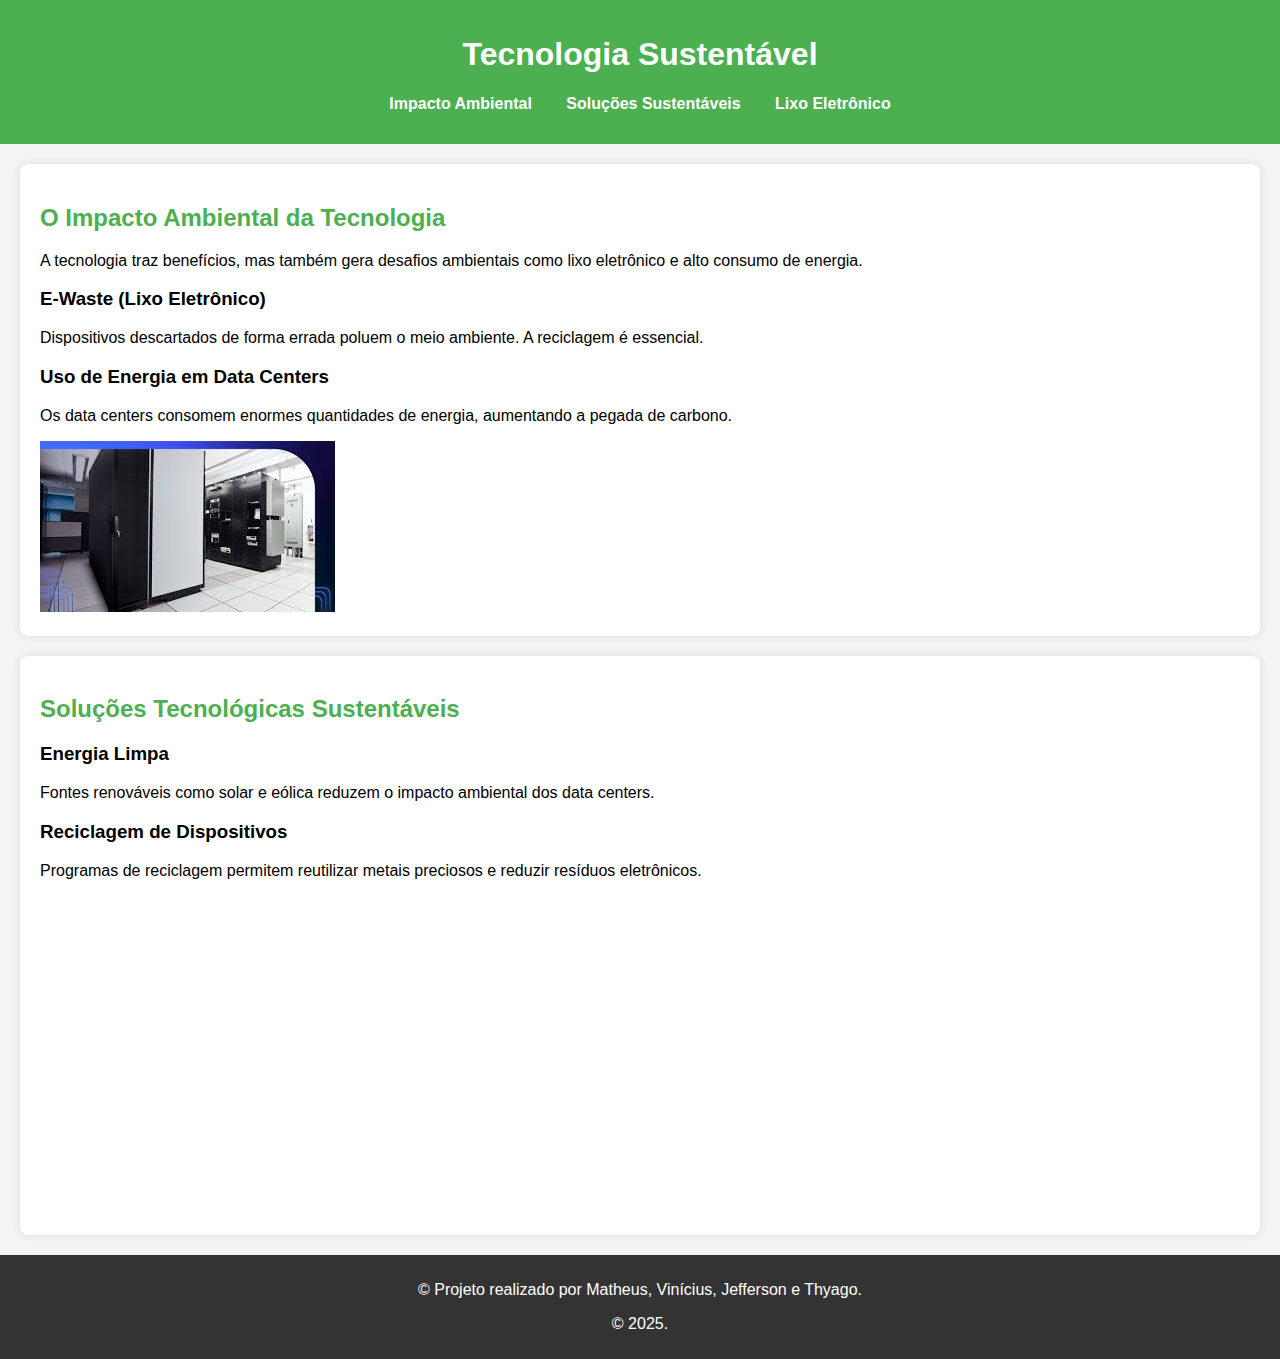
==== index.html @ ec5e2340 "Update index.html" ====
<!DOCTYPE html>
<html lang="pt-BR">
<head>
    <meta charset="UTF-8">
    <meta name="viewport" content="width=device-width, initial-scale=1.0">
    <title>Tecnologia Sustentável</title>
    <link rel="stylesheet" href="style.css">
</head>
<body>

    <header>
        <h1>Tecnologia Sustentável</h1>
        <nav>
            <ul>
                <li><a href="#impacto">Impacto Ambiental</a></li>
                <li><a href="#solucoes">Soluções Sustentáveis</a></li>
                <li><a href="01/eletro.html">Lixo Eletrônico</a></li>
            </ul>
        </nav>
    </header>

    <section id="impacto">
        <h2>O Impacto Ambiental da Tecnologia</h2>
        <p>A tecnologia traz benefícios, mas também gera desafios ambientais como lixo eletrônico e alto consumo de energia.</p>

        <h3>E-Waste (Lixo Eletrônico)</h3>
        <p>Dispositivos descartados de forma errada poluem o meio ambiente. A reciclagem é essencial.</p>

        <h3>Uso de Energia em Data Centers</h3>
        <p>Os data centers consomem enormes quantidades de energia, aumentando a pegada de carbono.</p>
        <img src="images.jpg" alt="Data Centers">
    </section>

    <section id="solucoes">
        <h2>Soluções Tecnológicas Sustentáveis</h2>
        <h3>Energia Limpa</h3>
        <p>Fontes renováveis como solar e eólica reduzem o impacto ambiental dos data centers.</p>

        <h3>Reciclagem de Dispositivos</h3>
        <p>Programas de reciclagem permitem reutilizar metais preciosos e reduzir resíduos eletrônicos.</p>
        <iframe width="560" height="315" src="https://www.youtube.com/embed/Rb5gnD3Sz9o?si=4rndlDmxdFg6pktM" title="YouTube video player" frameborder="0" allow="accelerometer; autoplay; clipboard-write; encrypted-media; gyroscope; picture-in-picture; web-share" referrerpolicy="strict-origin-when-cross-origin" allowfullscreen></iframe>
    </section>

    <footer>
        <p>&copy; Projeto realizado por Matheus, Vinícius, Jefferson e Thyago.</p>
        <p>&copy; 2025.</p>
    </footer>

    <script src="script.js"></script>

</body>
</html>
---- style.css ----
body {
    font-family: Arial, sans-serif;
    margin: 0;
    padding: 0;
    background-color: #f4f4f4;
}

header {
    background: #4CAF50;
    color: white;
    padding: 15px;
    text-align: center;
}

nav ul {
    list-style: none;
    padding: 0;
}

nav ul li {
    display: inline;
    margin: 0 15px;
}

nav ul li a {
    color: white;
    text-decoration: none;
    font-weight: bold;
}

section {
    padding: 20px;
    margin: 20px;
    background: white;
    border-radius: 8px;
    box-shadow: 0 0 10px rgba(0, 0, 0, 0.1);
}

h2 {
    color: #4CAF50;
}

form {
    display: flex;
    flex-direction: column;
}

input, textarea {
    margin-bottom: 10px;
    padding: 8px;
    border: 1px solid #ccc;
    border-radius: 5px;
}

button {
    background: #4CAF50;
    color: white;
    padding: 10px;
    border: none;
    cursor: pointer;
}

button:hover {
    background: #45a049;
}

footer {
    text-align: center;
    background: #333;
    color: white;
    padding: 10px;
    margin-top: 20px;
}
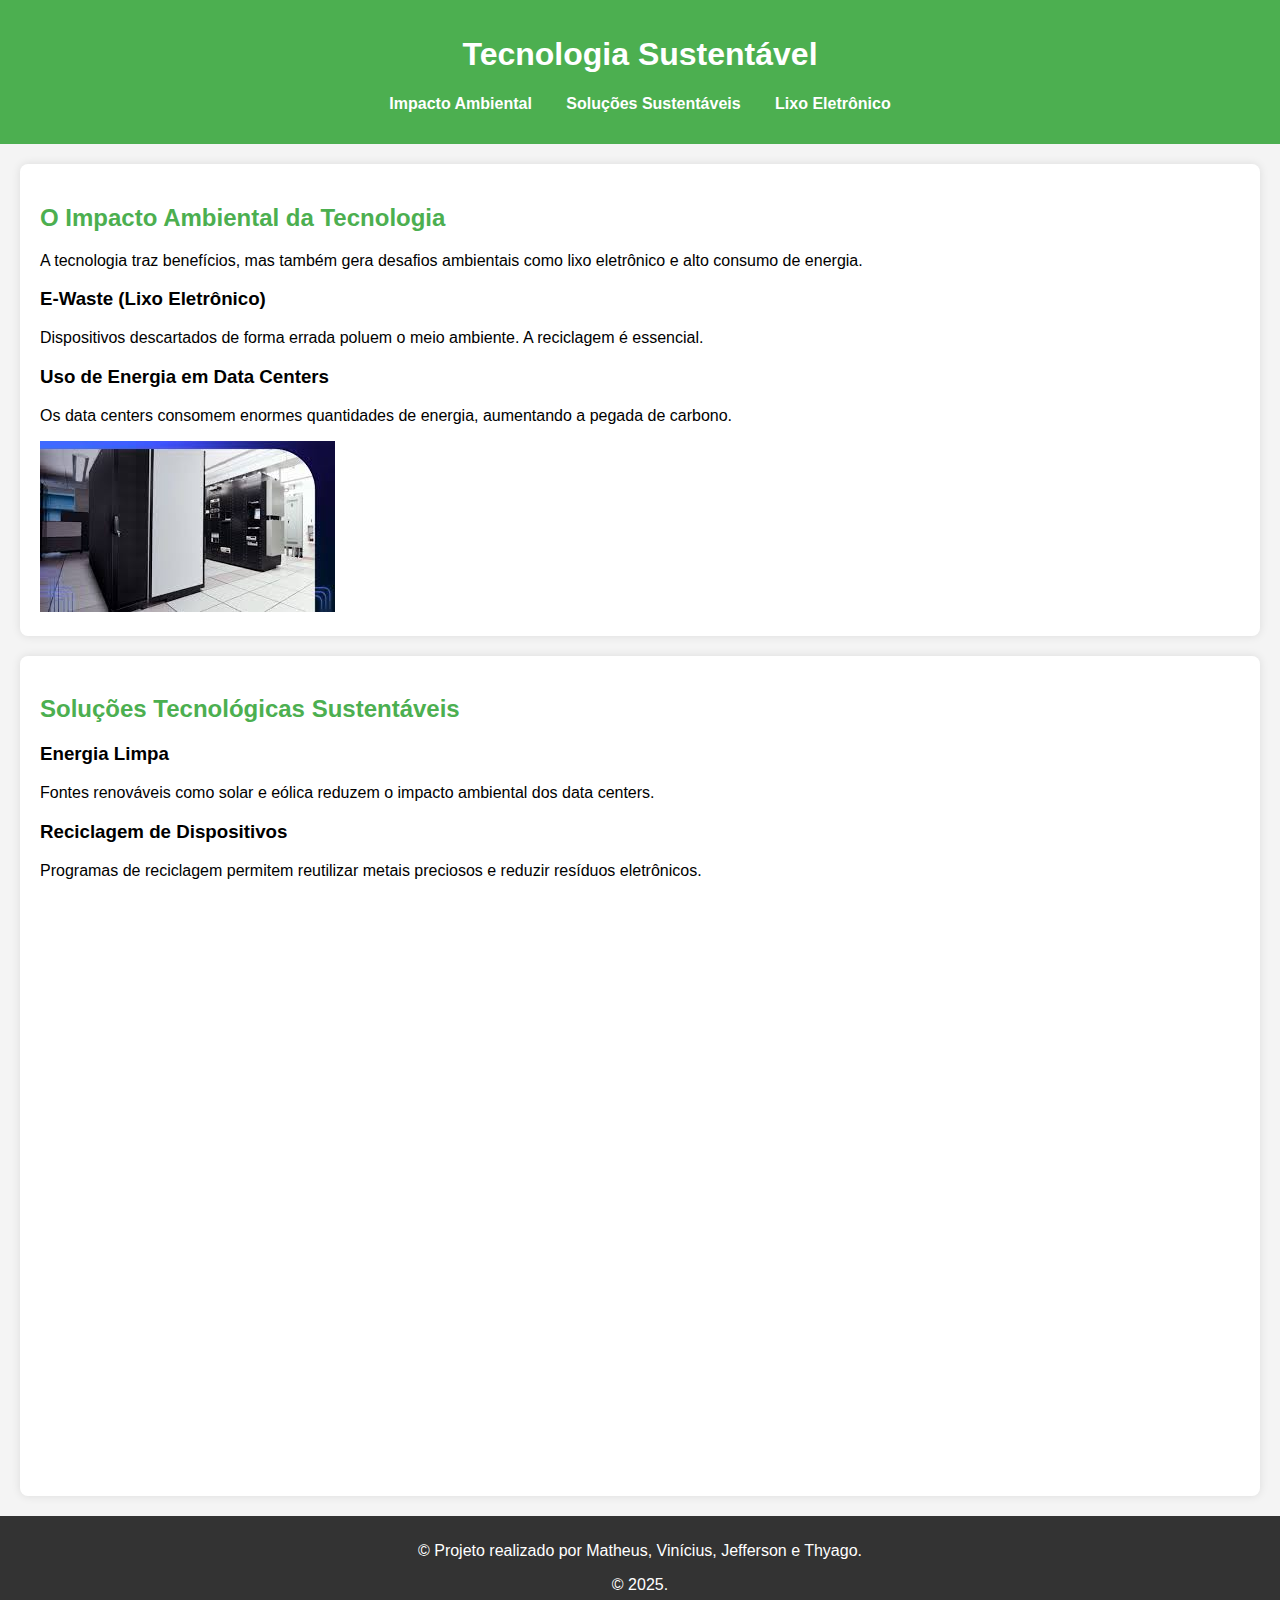
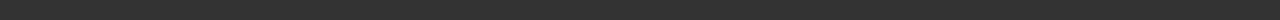
==== commit 5f098547: "Update index.html" ====
--- a/index.html
+++ b/index.html
@@ -38,7 +38,7 @@
 
         <h3>Reciclagem de Dispositivos</h3>
         <p>Programas de reciclagem permitem reutilizar metais preciosos e reduzir resíduos eletrônicos.</p>
-        <iframe width="560" height="315" src="https://www.youtube.com/embed/Rb5gnD3Sz9o?si=4rndlDmxdFg6pktM" title="YouTube video player" frameborder="0" allow="accelerometer; autoplay; clipboard-write; encrypted-media; gyroscope; picture-in-picture; web-share" referrerpolicy="strict-origin-when-cross-origin" allowfullscreen></iframe>
+        <iframe width="1024" height="576" src="https://www.youtube.com/embed/Rb5gnD3Sz9o?si=4rndlDmxdFg6pktM" title="YouTube video player" frameborder="0" allow="accelerometer; autoplay; clipboard-write; encrypted-media; gyroscope; picture-in-picture; web-share" referrerpolicy="strict-origin-when-cross-origin" allowfullscreen></iframe>
     </section>
 
     <footer>
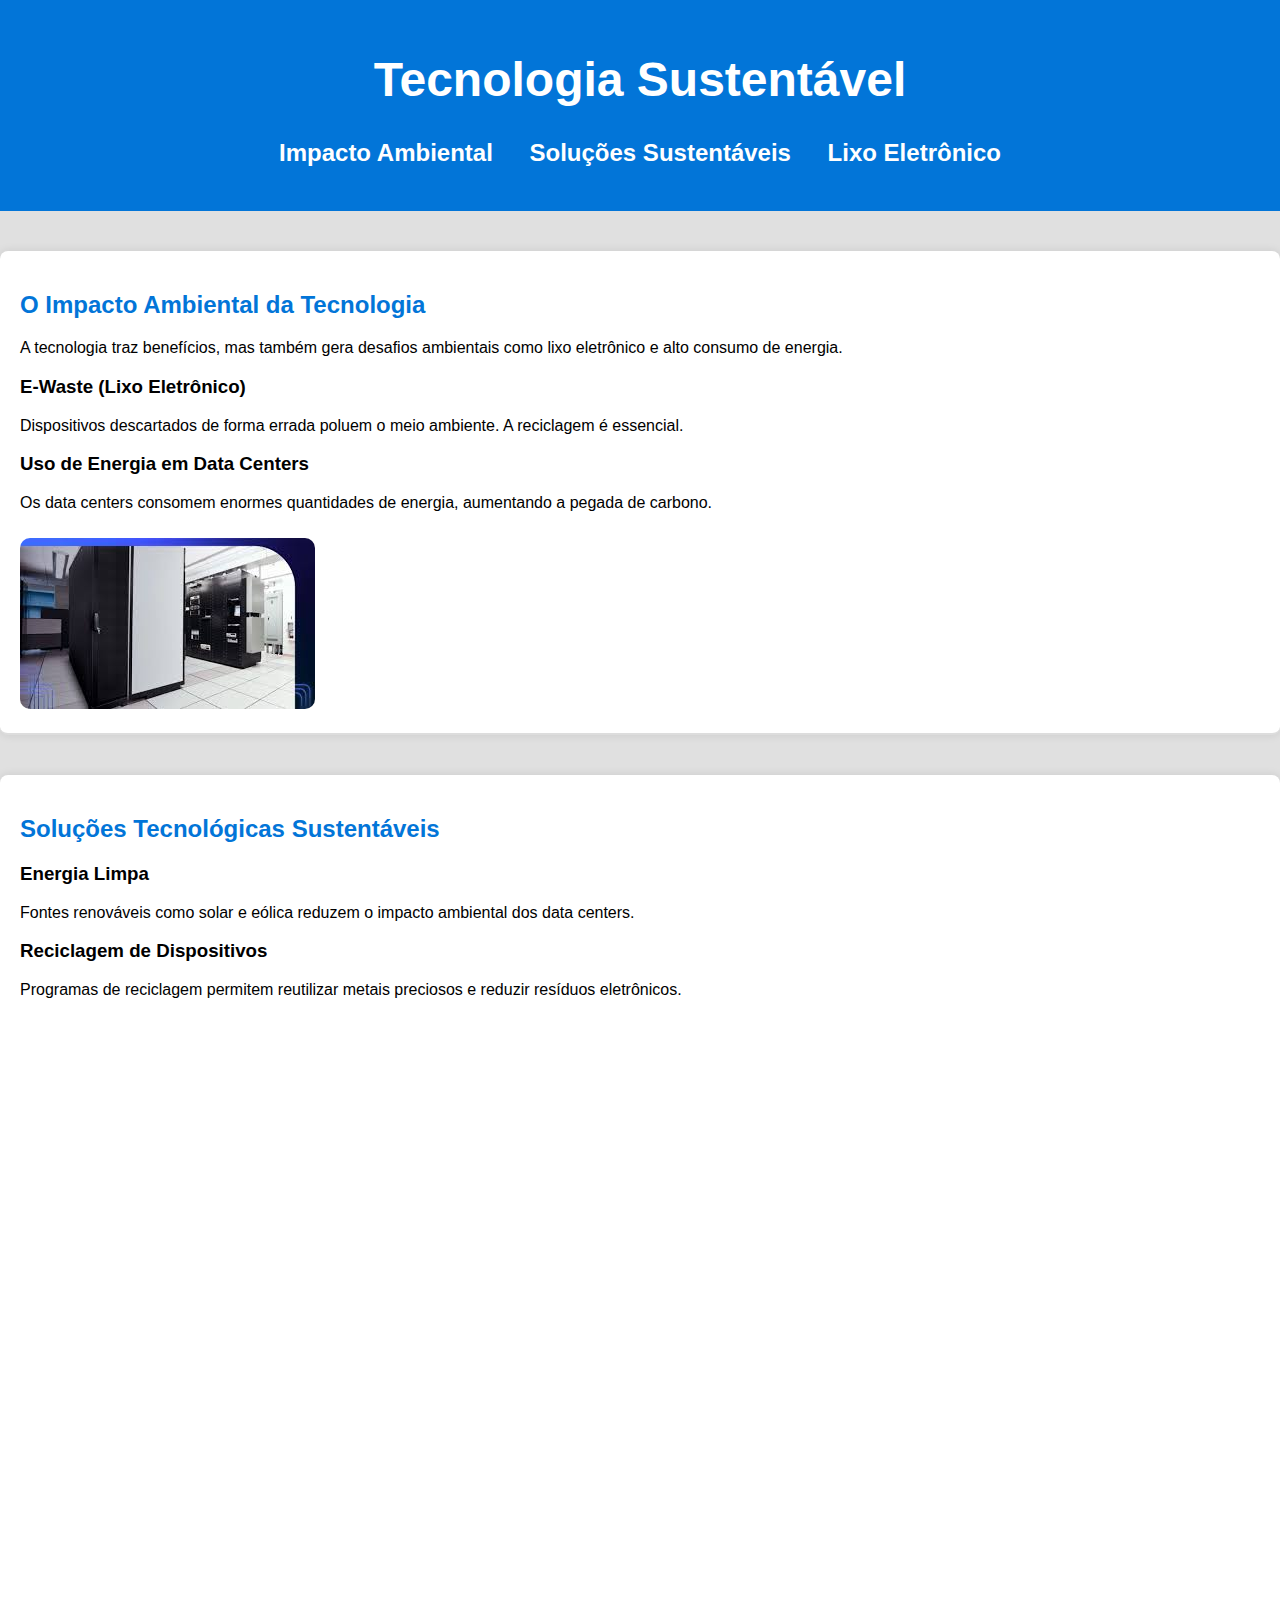
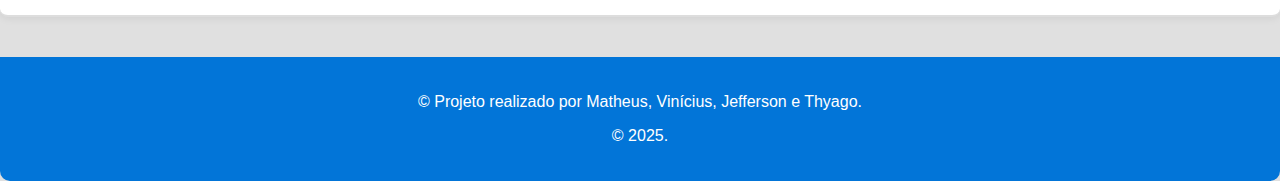
==== commit 213a761e: "Update index.html" ====
--- a/index.html
+++ b/index.html
@@ -5,6 +5,16 @@
     <meta name="viewport" content="width=device-width, initial-scale=1.0">
     <title>Tecnologia Sustentável</title>
     <link rel="stylesheet" href="style.css">
+    <style>
+        body { font-family: Arial, sans-serif; margin: 0; padding: 0; background-color: #e0e0e0; }
+        .container { max-width: 1200px; margin: auto; background: white; padding: 40px; border-radius: 10px; box-shadow: 0px 0px 15px #666; }
+        header { background: #0275d8; color: white; text-align: center; padding: 20px; font-size: 24px; }
+        section { margin: 40px 0; padding: 20px; border-bottom: 2px solid #ddd; }
+        h2 { color: #0275d8; }
+        ul, ol { padding-left: 20px; }
+        footer { text-align: center; padding: 20px; background: #0275d8; color: white; margin-top: 40px; border-radius: 0 0 10px 10px; }
+        img { max-width: 100%; border-radius: 10px; margin-top: 10px; }
+    </style>
 </head>
 <body>
 
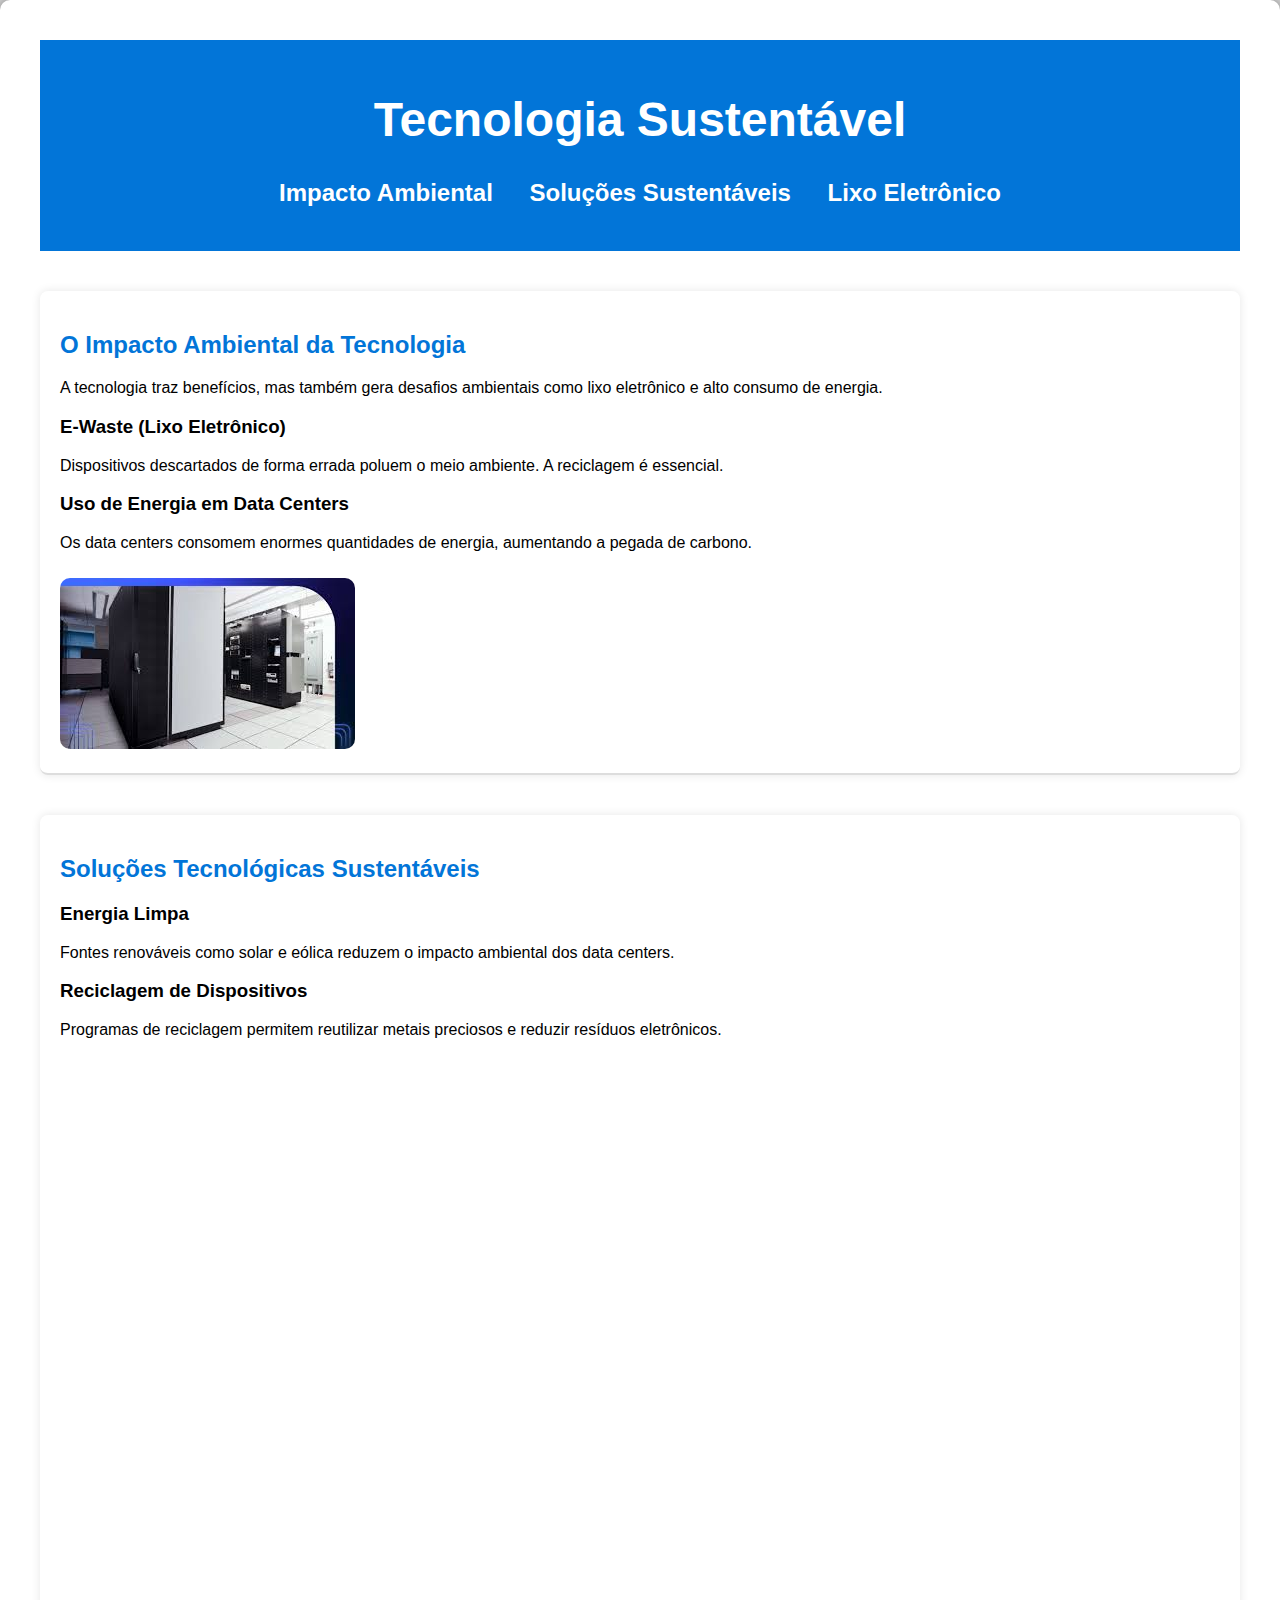
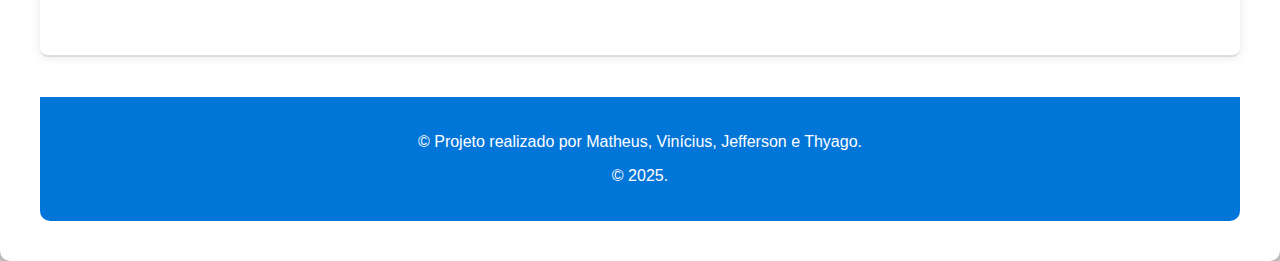
==== commit fbff842a: "Update index.html" ====
--- a/index.html
+++ b/index.html
@@ -17,7 +17,7 @@
     </style>
 </head>
 <body>
-
+<div class="container">
     <header>
         <h1>Tecnologia Sustentável</h1>
         <nav>
@@ -55,6 +55,7 @@
         <p>&copy; Projeto realizado por Matheus, Vinícius, Jefferson e Thyago.</p>
         <p>&copy; 2025.</p>
     </footer>
+</div>
 
     <script src="script.js"></script>
 
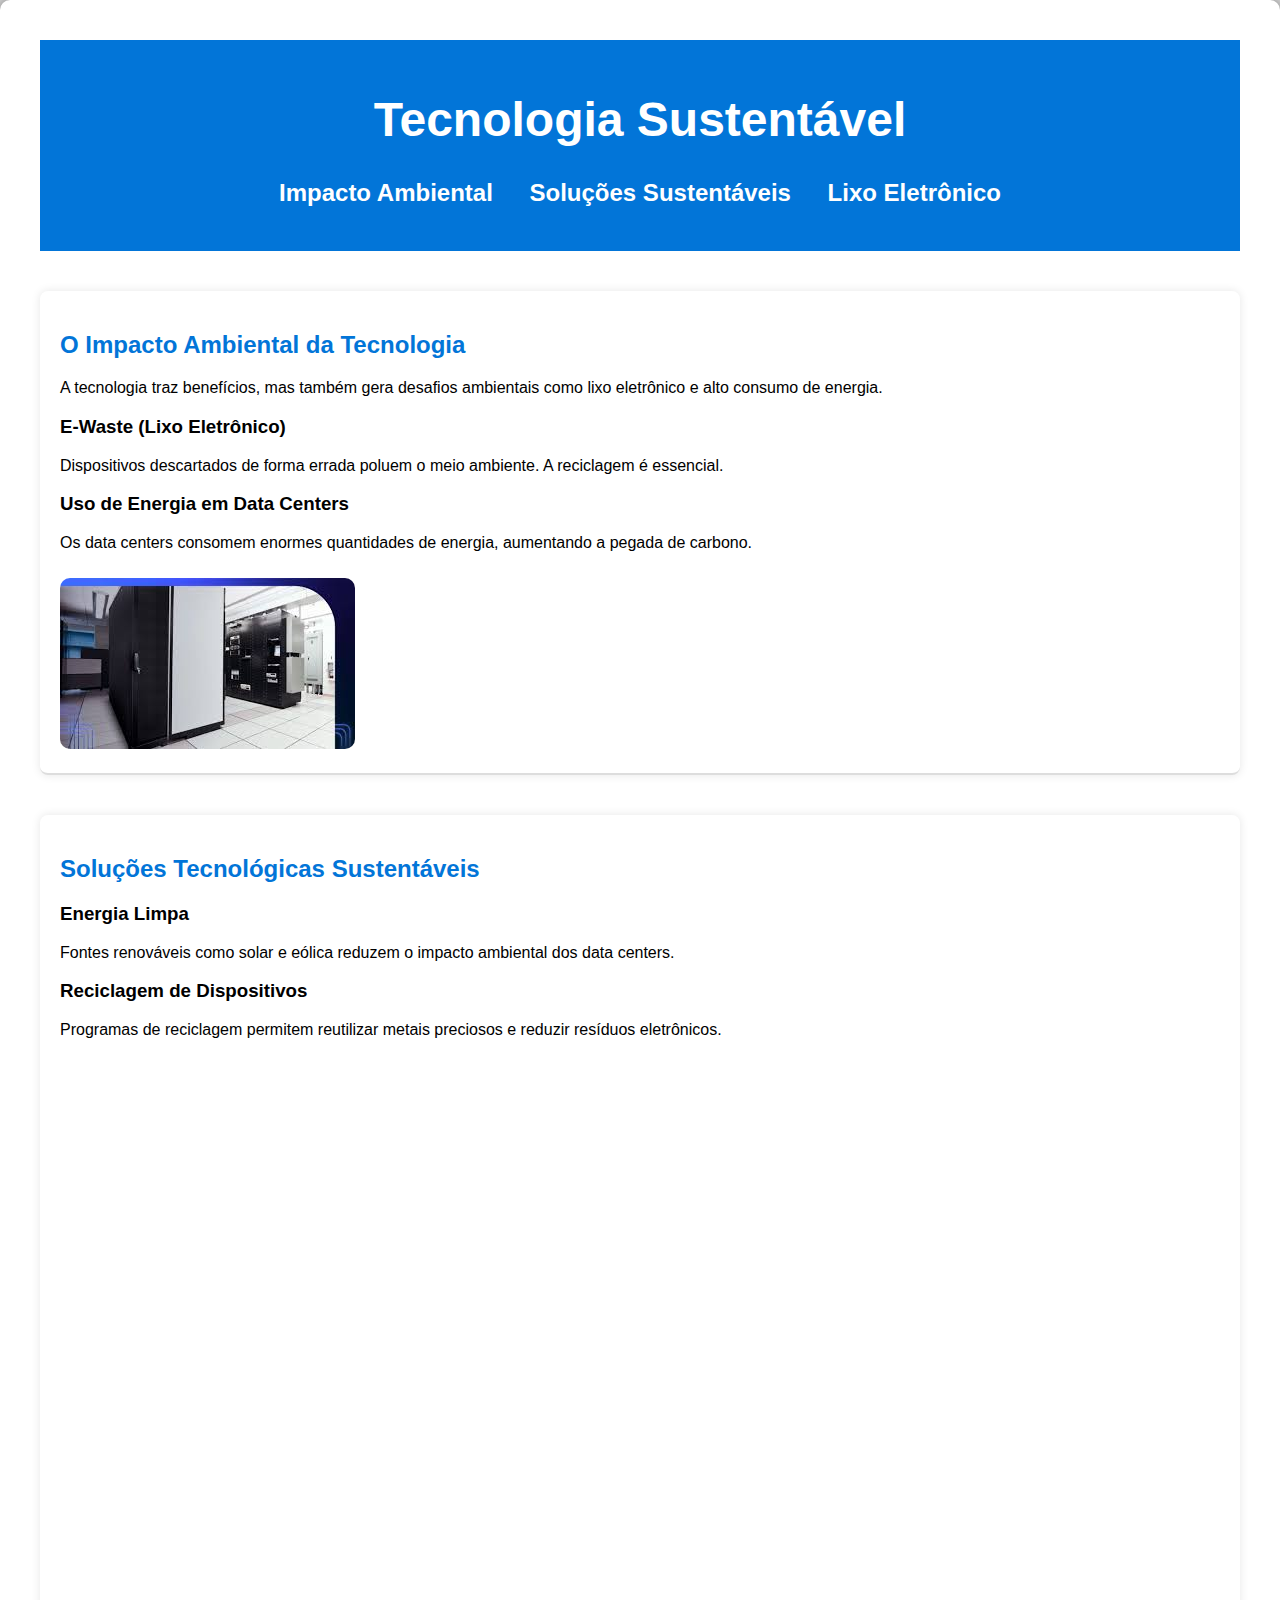
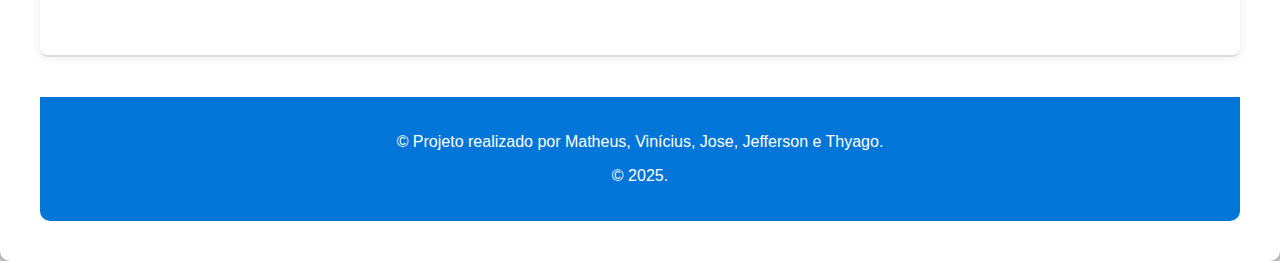
==== commit 555544c2: "Update index.html" ====
--- a/index.html
+++ b/index.html
@@ -52,7 +52,7 @@
     </section>
 
     <footer>
-        <p>&copy; Projeto realizado por Matheus, Vinícius, Jefferson e Thyago.</p>
+        <p>&copy; Projeto realizado por Matheus, Vinícius, Jose, Jefferson e Thyago.</p>
         <p>&copy; 2025.</p>
     </footer>
 </div>
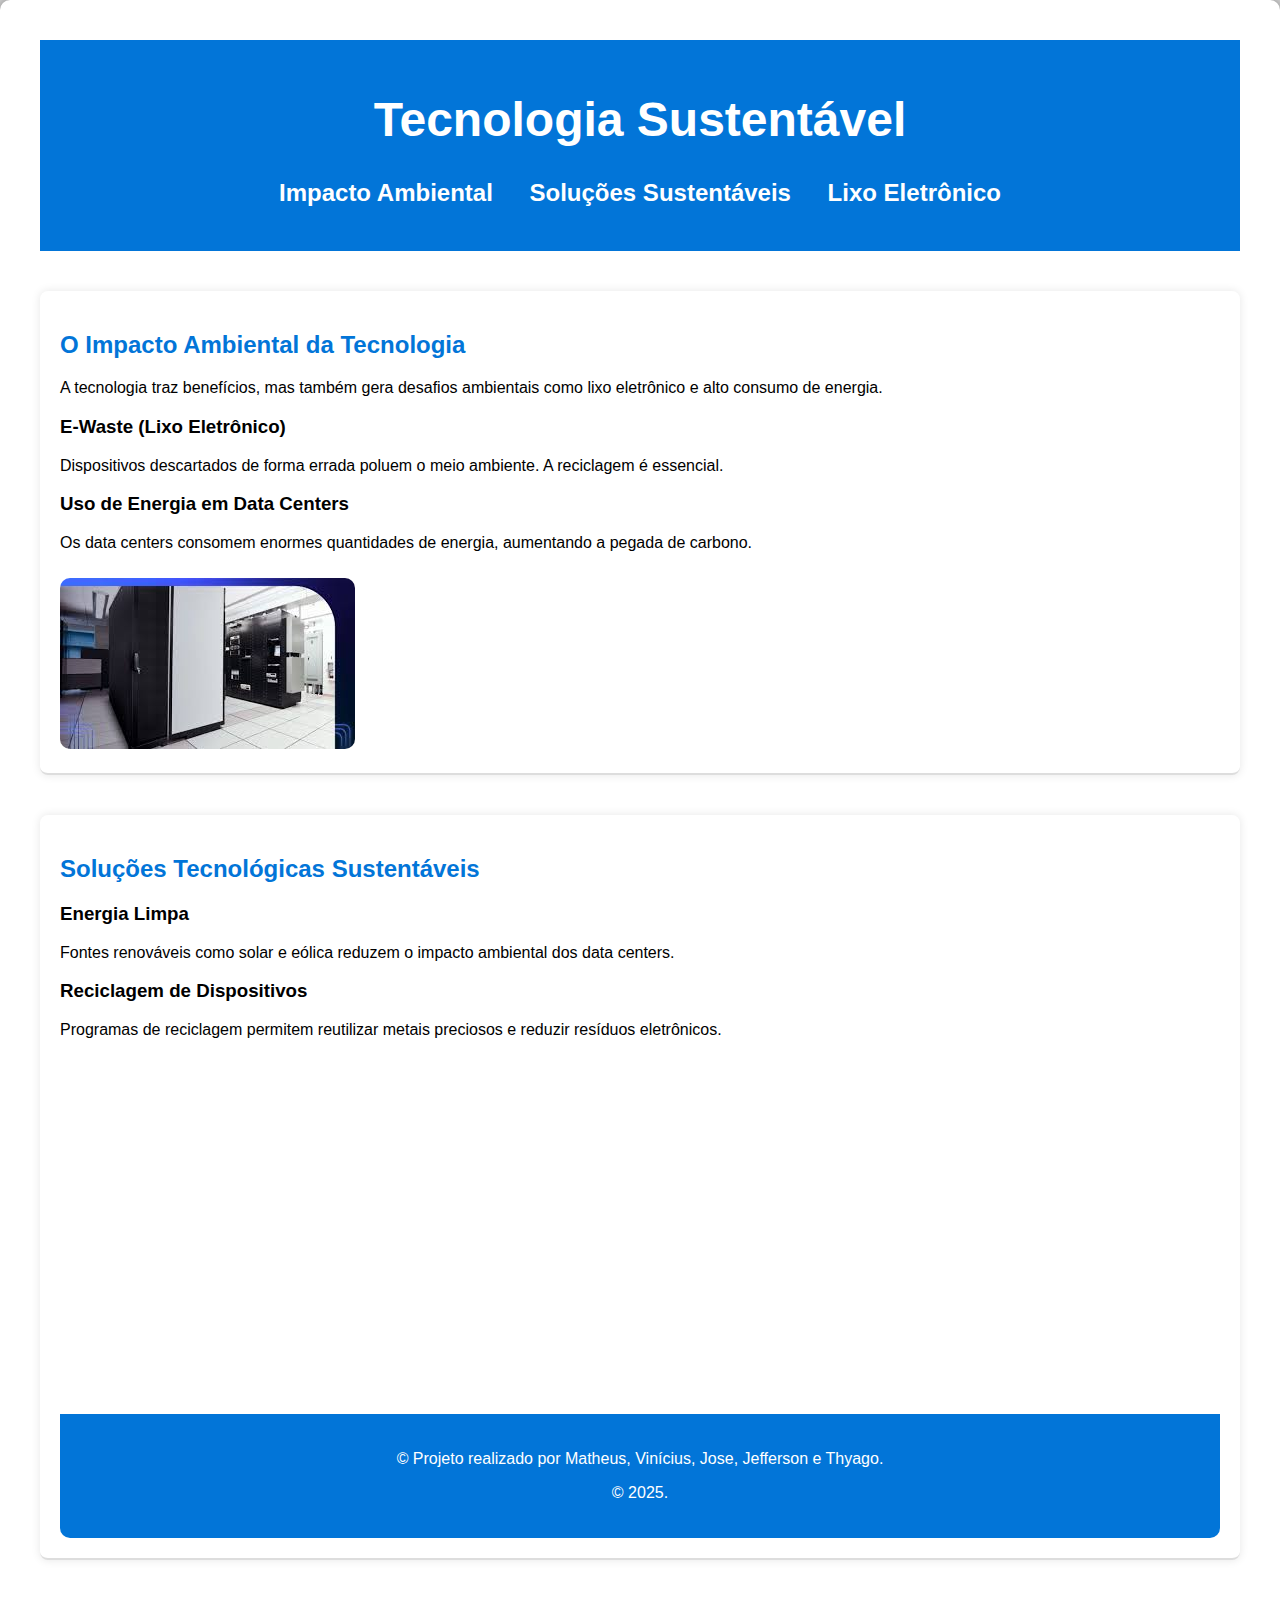
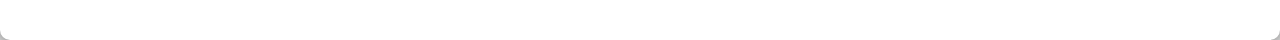
==== commit e292e758: "Update index.html" ====
--- a/index.html
+++ b/index.html
@@ -48,8 +48,7 @@
 
         <h3>Reciclagem de Dispositivos</h3>
         <p>Programas de reciclagem permitem reutilizar metais preciosos e reduzir resíduos eletrônicos.</p>
-        <iframe width="1024" height="576" src="https://www.youtube.com/embed/Rb5gnD3Sz9o?si=4rndlDmxdFg6pktM" title="YouTube video player" frameborder="0" allow="accelerometer; autoplay; clipboard-write; encrypted-media; gyroscope; picture-in-picture; web-share" referrerpolicy="strict-origin-when-cross-origin" allowfullscreen></iframe>
-    </section>
+        <iframe width="560" height="315" src="https://www.youtube.com/embed/neZfirk0lEs?si=EnYwVU7a6Lw4G0RZ" title="YouTube video player" frameborder="0" allow="accelerometer; autoplay; clipboard-write; encrypted-media; gyroscope; picture-in-picture; web-share" referrerpolicy="strict-origin-when-cross-origin" allowfullscreen></iframe>
 
     <footer>
         <p>&copy; Projeto realizado por Matheus, Vinícius, Jose, Jefferson e Thyago.</p>
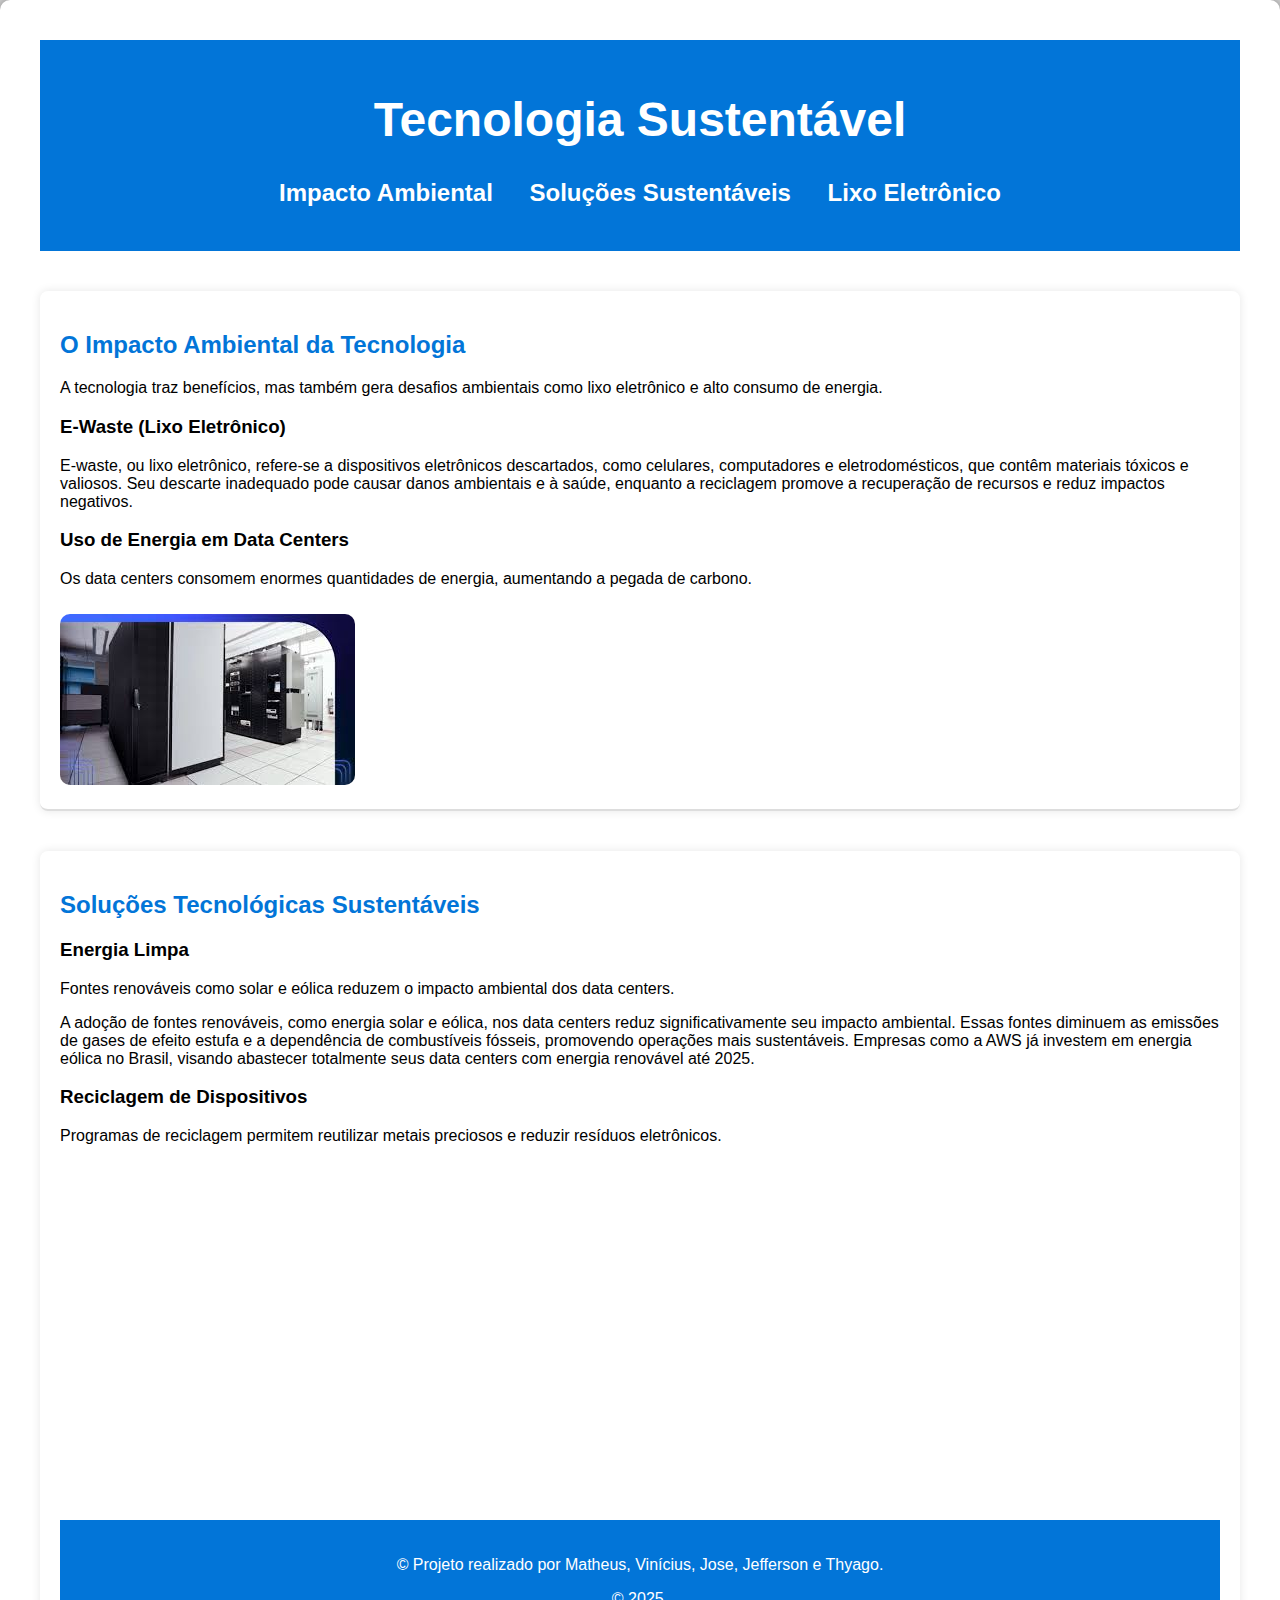
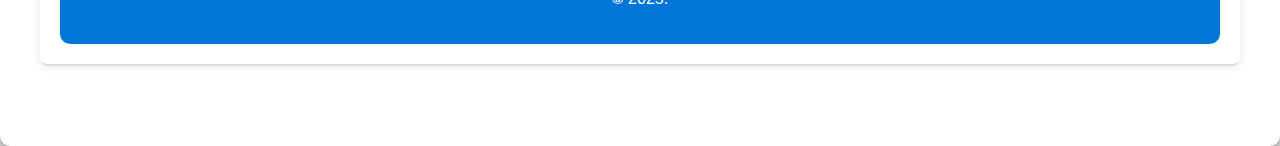
==== commit 2346a91c: "Update index.html" ====
--- a/index.html
+++ b/index.html
@@ -34,7 +34,7 @@
         <p>A tecnologia traz benefícios, mas também gera desafios ambientais como lixo eletrônico e alto consumo de energia.</p>
 
         <h3>E-Waste (Lixo Eletrônico)</h3>
-        <p>Dispositivos descartados de forma errada poluem o meio ambiente. A reciclagem é essencial.</p>
+        <p>E-waste, ou lixo eletrônico, refere-se a dispositivos eletrônicos descartados, como celulares, computadores e eletrodomésticos, que contêm materiais tóxicos e valiosos. Seu descarte inadequado pode causar danos ambientais e à saúde, enquanto a reciclagem promove a recuperação de recursos e reduz impactos negativos.</p>
 
         <h3>Uso de Energia em Data Centers</h3>
         <p>Os data centers consomem enormes quantidades de energia, aumentando a pegada de carbono.</p>
@@ -45,6 +45,7 @@
         <h2>Soluções Tecnológicas Sustentáveis</h2>
         <h3>Energia Limpa</h3>
         <p>Fontes renováveis como solar e eólica reduzem o impacto ambiental dos data centers.</p>
+        <p>A adoção de fontes renováveis, como energia solar e eólica, nos data centers reduz significativamente seu impacto ambiental. Essas fontes diminuem as emissões de gases de efeito estufa e a dependência de combustíveis fósseis, promovendo operações mais sustentáveis. Empresas como a AWS já investem em energia eólica no Brasil, visando abastecer totalmente seus data centers com energia renovável até 2025.</p>
 
         <h3>Reciclagem de Dispositivos</h3>
         <p>Programas de reciclagem permitem reutilizar metais preciosos e reduzir resíduos eletrônicos.</p>
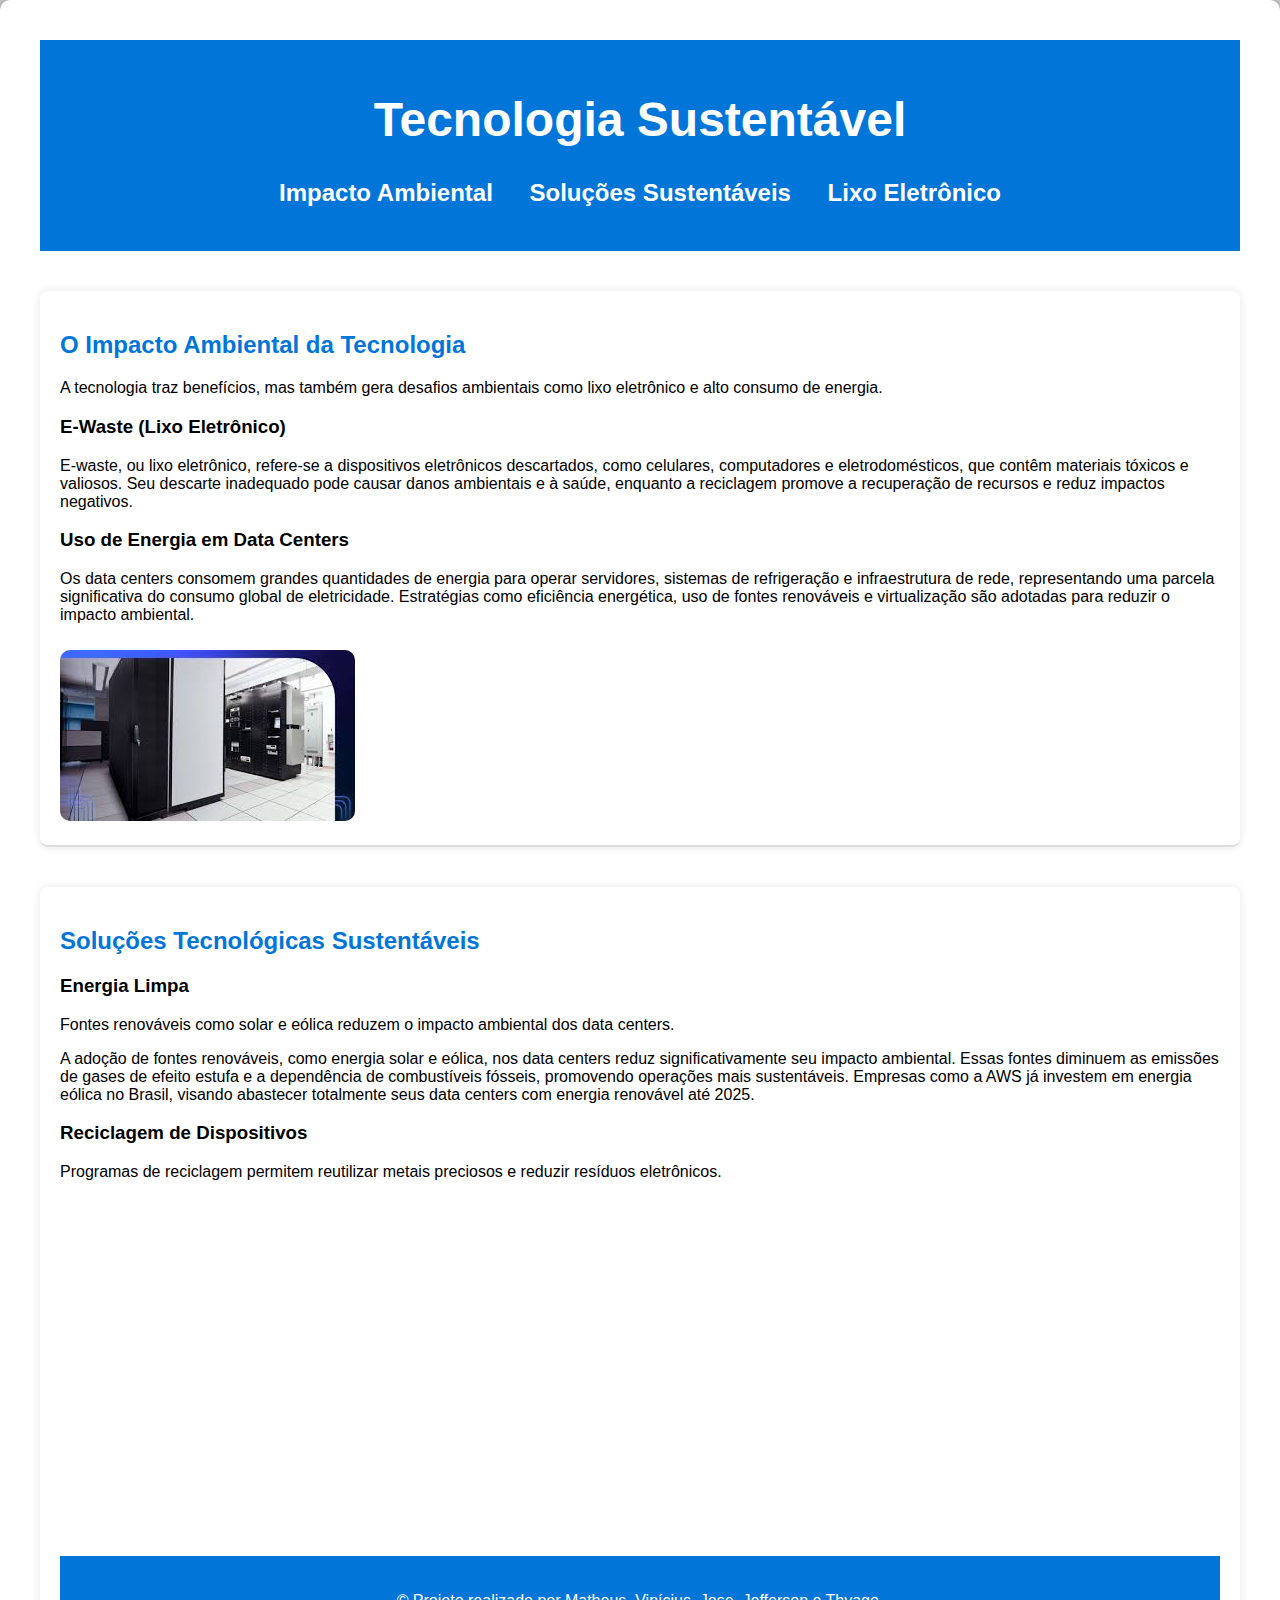
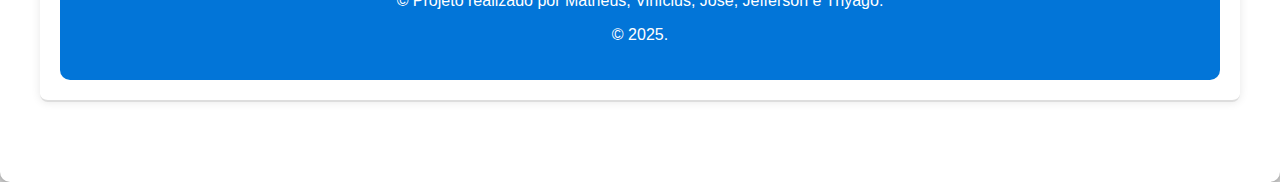
==== commit 9b43b8d3: "Update index.html" ====
--- a/index.html
+++ b/index.html
@@ -37,7 +37,7 @@
         <p>E-waste, ou lixo eletrônico, refere-se a dispositivos eletrônicos descartados, como celulares, computadores e eletrodomésticos, que contêm materiais tóxicos e valiosos. Seu descarte inadequado pode causar danos ambientais e à saúde, enquanto a reciclagem promove a recuperação de recursos e reduz impactos negativos.</p>
 
         <h3>Uso de Energia em Data Centers</h3>
-        <p>Os data centers consomem enormes quantidades de energia, aumentando a pegada de carbono.</p>
+        <p>Os data centers consomem grandes quantidades de energia para operar servidores, sistemas de refrigeração e infraestrutura de rede, representando uma parcela significativa do consumo global de eletricidade. Estratégias como eficiência energética, uso de fontes renováveis e virtualização são adotadas para reduzir o impacto ambiental.</p>
         <img src="images.jpg" alt="Data Centers">
     </section>
 
